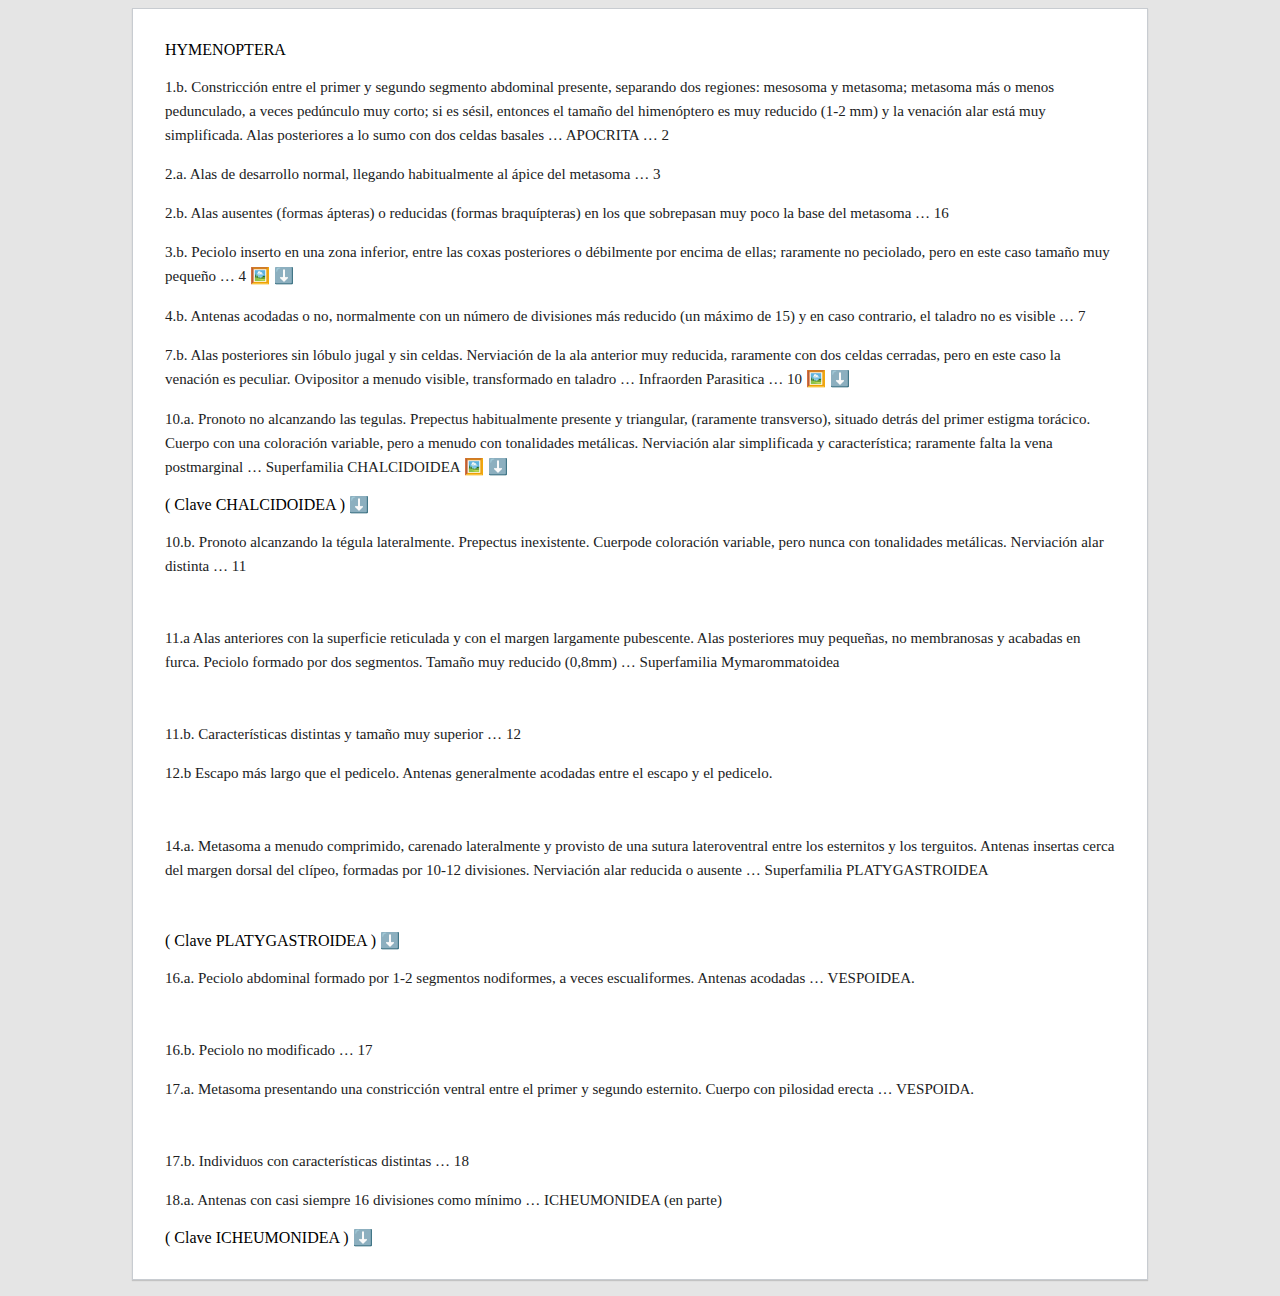
==== claveHymenoptera.html @ 1ea5bc03 "Add files via upload" ====
<!doctype html>  



<html>  

    <head>  

      <meta charset="utf-8" /> 

      <title>Hymenoptera</title>

      <link rel="stylesheet" href="custom/styles/styles.css">

      <script src="https://cuevadelcalamar.com/vendor/jquery/jquery.min.js"></script>

      <script src="custom/scripts/main.js"></script>

    </head>



    <body>  
      <div class="content">
  

<p class="orden">
HYMENOPTERA 
</p>

<p class="t1">
1.b. Constricción entre el primer y segundo segmento abdominal presente, separando dos regiones: mesosoma y metasoma; metasoma más o menos pedunculado, a veces pedúnculo muy corto; si es sésil, entonces el tamaño del himenóptero es muy reducido (1-2 mm) y la venación alar está muy simplificada. Alas posteriores a lo sumo con dos celdas basales … APOCRITA … 2
</p>

<p class="t1">
2.a. Alas de desarrollo normal, llegando habitualmente al ápice del metasoma … 3
</p>

<p class="t1">
2.b. Alas ausentes (formas ápteras) o reducidas (formas braquípteras) en los que sobrepasan muy poco la base del metasoma … 16
</p>

<p class="t1 line">
3.b. Peciolo inserto en una zona inferior, entre las coxas posteriores o débilmente por encima de ellas; raramente no peciolado, pero en este caso tamaño muy pequeño … 4
</p>

<p class="i_shower_1 line" onclick="ShowHide('image_1', 'i_shower_1')">
🖼️ ⬇️
</p>

<div class="im image_1 hidden">

<img src="Neoptera\Endopterygota\Hymenoptera\Apocrita\=img\1.png" alt="" onclick="ImgSrcDescription('Neoptera/Endopterygota/Hymenoptera/Apocrita/=img/1.png' , 'Descripción de la imagen')">

<p class="" onclick="ShowHide('i_shower_1', 'image_1')">
🖼️ ⬆️
</p>

</div>

<p class="t1">
4.b. Antenas acodadas o no, normalmente con un número de divisiones más reducido (un máximo de 15) y en caso contrario, el taladro no es visible … 7
</p>

<p class="t1 line">
7.b. Alas posteriores sin lóbulo jugal y sin celdas. Nerviación de la ala anterior muy reducida, raramente con dos celdas cerradas, pero en este caso la venación es peculiar. Ovipositor a menudo visible, transformado en taladro … Infraorden Parasitica … 10
</p>

<p class="i_shower_2 line" onclick="ShowHide('image_2', 'i_shower_2')">
🖼️ ⬇️
</p>

<div class="im image_2 hidden">

<img src="Neoptera\Endopterygota\Hymenoptera\Apocrita\=img\2.png" alt="">

<p class="" onclick="ShowHide('i_shower_2', 'image_2')">
🖼️ ⬆️
</p>

</div>
<p/>
<p class="t1 line">
10.a. Pronoto no alcanzando las tegulas. Prepectus habitualmente presente y triangular, (raramente transverso), situado detrás del primer estigma torácico. Cuerpo con una coloración variable, pero a menudo con tonalidades metálicas. Nerviación alar simplificada y característica; raramente falta la vena postmarginal … Superfamilia CHALCIDOIDEA
</p>

<p class="i_shower_3 line" onclick="ShowHide('image_3', 'i_shower_3')">
🖼️ ⬇️
</p>

<div class="im image_3 hidden">

<img src="Neoptera\Endopterygota\Hymenoptera\Apocrita\Chalcidoidea\=img\3.png" alt="">

<img src="Neoptera\Endopterygota\Hymenoptera\Apocrita\Chalcidoidea\=img\3-1.png" alt="">

<p class="" onclick="ShowHide('i_shower_3', 'image_3')">
🖼️ ⬆️
</p>

</div>


<p class="chalcidoidea_show pointer glow" onclick="ShowHide('chalcidoidea', 'chalcidoidea_show')">
( Clave CHALCIDOIDEA ) ⬇️
</p>

<div class="chalcidoidea hidden padding">

<p class="superfamilia line">
Superfamilia CHALCIDOIDEA
</p>
<p class="chalcidoidea_hide pointer golw line" onclick="ShowHide('chalcidoidea_show', 'chalcidoidea')">
( Ocultar ) ⬆️
</p><p/>



<p class="t1 line">
1.a. Tarsos de todas las patas formados por 3 artejos. Talla muy pequeña (menos de 1 mm). Antenas cortas con un máximo de dos artejos en el funículo. Alas presentando a menudo líneas de sedas … TRICHOGRAMMATIDAE
</p>

<p class="i_shower_4 line" onclick="ShowHide('image_4', 'i_shower_4')">
🖼️ ⬇️
</p>

<div class="im image_4 hidden">

<img src="Neoptera\Endopterygota\Hymenoptera\Apocrita\Chalcidoidea\Trichogrammatidae\=img\4.png" alt="">

<p class="" onclick="ShowHide('i_shower_4', 'image_4')">
🖼️ ⬆️
</p>

</div>

<p class="t1">
1.b. Tarsos compuestos por 4-5 artejos. Tamaño variable. Antenas y alas distintas … 2
</p>

<p class="t1 line">
2.a. Tamaño muy pequeño (habitualmente menos de 1mm). Alas anteriores pecioladas (muy estrechas en la base), largamente ciliadas en el margen y con la venación muy reducida (venación estigmal presente o no; postmargial ausente). Alas posteriores muy estrechas y también ligeramente ciliadas. Antenas largas, sin artejos en anillo, filifores en los machos y acabadas en maza en las hembras … MYMARIDAE
</p>

<p class="i_shower_5 line" onclick="ShowHide('image_5', 'i_shower_5')">
🖼️ ⬇️
</p>

<div class="im image_5 hidden">

<img src="Neoptera\Endopterygota\Hymenoptera\Apocrita\Chalcidoidea\Mymaridae\=img\5.png" alt="">
<img src="Neoptera\Endopterygota\Hymenoptera\Apocrita\Chalcidoidea\Mymaridae\=img\5-1.png" alt="">

<p class="" onclick="ShowHide('i_shower_5', 'image_5')">
🖼️ ⬆️
</p>

</div>

<p class="t1">
2.b. Tamaño variable. Alas distintas, no pecioladas a veces con una ciliación marginal. Antenas distintas … 3
</p>

<p class="t1 line">
3.a. Patas posteriores con las coxas y/o los fémures muy gruesos en comparación con los de las patas intermedias; funículo con 7 artejos y/o taladro muy largo y coloración metálica … 4
</p>

<p class="i_shower_6 line" onclick="ShowHide('image_6', 'i_shower_6')">
🖼️ ⬇️
</p>

<div class="im image_6 hidden">

<img src="Neoptera\Endopterygota\Hymenoptera\Apocrita\Chalcidoidea\=img\3.png"alt="">
<img src="Neoptera\Endopterygota\Hymenoptera\Apocrita\Chalcidoidea\=img\6.png" alt="">
<img src="Neoptera\Endopterygota\Hymenoptera\Apocrita\Chalcidoidea\=img\6-1.png" alt="">
<img src="Neoptera\Endopterygota\Hymenoptera\Apocrita\Chalcidoidea\=img\6-2.png" alt="">

<p class="" onclick="ShowHide('i_shower_6', 'image_6')">
🖼️ ⬆️
</p>

</div>

<p class="t1">
3.b. Patas posteriores con las coxas y los fémures sin engrosamientos notables; coxa III a lo sumo poco más de dos veces el tamaño de la coxa II … 9
</p>

<img src="" alt="">
<img src="" alt="">
<img src="" alt="">

<p class="t1">
4.a. Fémures anteriores y posteriores muy gruesos. Tibias I y III muy cortas. Cabeza prognata y frente deprimida en las hembras. Machos ápteros. Hembras aladas; vena estigmal casi perpendicular con el margen alar. Machos con el metasoma delgado, largo y doblado debajo del tórax … Agaonidae
</p>

<img src="" alt="">
<img src="" alt="">
<img src="" alt="">

<p class="t1">
4.b. Primer par de patas no engrosado; Tibias no tán cortas. Cabeza ortognata. Alados; Si son ápteros o braquípteros el metasoma es distinto … 5
</p>

<p class="t1">
5.a. Coxas posteriores muy grandes y discoidales. Alas estrechas con los márgenes de las anteriores casi rectos … Elasmidae
</p>

<img src="" alt="">
<img src="" alt="">

<p class="t1">
5.b. Coxas distintas, si son grandes no son discoidales. Alas ensanchadas apicalmente … 6
</p>

<p class="t1">
6.a. Fémures posteriores gruesos y dentados en el margen ventral, a veces con la dentición abundante aunque depequeño tamaño. Tibia posterior arqueada y a menudo prolongada más allá de la inserción de los tarsos. Cuerpos sin reflejos metálicos. Prepectus transversal y poco visible … 7
</p>

<img src="" alt="">

<p class="t1">
7.b. Alas anteriores no plegadas longitudinalmente en reposo. Notaulos diferenciados. Taladro corto y nunca recurvado dorsalmente. Coloración negra o fundamentalmente negra; raramente otra coloración … CHALCIDIDAE
</p>

<p class="t1">
9.b. Antenas acodadas entre el escapo y el pedicelo; a menudo provista de maza y de artejos en anillo. Mesoscutum y metasoma distintos … 10
</p>

<img src="" alt="">

<p class="t1">
10.a. Tibias del segundo par de patas con un espolón largo y fuerte, dentado o no … 11
</p>

<img src="" alt="">

<p class="t1">
10.b. Tibias del segundo par de patas con un espolón normal, y si es largo nunca es fuerte ni dentado … 13
</p>

<img src="" alt="">

<p class="t1">
11.a. Espolón dentado o no. Antenas con un largo funículo no segmentado y con 2-4 artejos en anillo. Alas provistas de una larga pilosidad marginal y desprovistas de pilosidad en la superficie … Signiphoridae
</p>

<img src="" alt="">

<p class="t1">
11.b. Espolón de las tibias intermedias nunca dentado. Antenas distintas. Alas con una pilosidad marginal corta y pubescente en la superficia … 12
</p>

<p class="t1">
12.a. Mesoscutum uniformemente convexo. Notaulos inexistentes. Antenas sin artejos en anillo o con más de un artejo en anillo. Metasoma con los últimos terguitos invaginados hacia la base. Tamaño pequeño o muy pequeño (0,5-3mm) … ENCYRTIDAE
</p>

<img src="" alt="">

<p class="t1">
13.a. Tamaño muy pequeño (máximo 1mm). Coloración nunca metálica. Mesosoma casi siempre sésil, ampliamente unido al tórax. Antenas con 3-9 divisiones … APHELINIDAE
</p>

<img src="" alt="">

<p class="t1">
13.b. Características distintas … 14
</p>

<p class="t1">
14.a. Pronoto alargado y rectangular, tan ancho como el mesoscutum. Coloración fundamentalmente negra, a veces amarillenta o anaranjada, raramente metálica. Escultura habitualmente gruesa; notaulos presentes y completos. Metasoma convexo, nunca deprimido … Eurytomidae
</p>

<img src="" alt="">
<img src="" alt="">

<p class="t1">
14.b. Pronoto corto; si es largo es mucho más estrecho que el mesoscutum y/o la escultura es distinta. Coloración variable, con áreas metálicas más o menos extendidas, raramente totalmente negros. Escultura variable , si es gruesa, el pronoto es transverso. Notaulos presentes o no. Metasoma distinto … 15
</p>

<img src="" alt="">
<img src="" alt="">

<p class="t1">
15.a. Tórax ancho y robusto, con una escultura gruesa. Mesoscutellum giboso. Coloración metálica, raramente negra … Perilampidae
</p>

<img src="" alt="">

<p class="t1">
15.b. Características distintas … 16
</p>

<p class="t1">
16.a. Patas con 4 tarsómeros,raramente 5. Antenas como máximo con 10 divisiones … EULOPHIDAE
</p>

<p class="t1">
16.b. Patas con 5 tarsómeros. Si tienen 4 (algunos tetracampidae) entonces las antenas tienen 11-12 divisiones … 17
</p>

<img src="" alt="">

<p class="t1">
17.b. Pronoto transverso o si es largo es mucho más estrecho que el mesoscutum. Notaulos casi siempre incompletos, no marcados posteriormente. Tarsos de las patas con 5 artejos. Espolón de las tibias anteriores siempre curvado … PTEROMALIDAE
</p>

<img src="" alt="">

<p class="chalcidoidea_hide pointer golw" onclick="ShowHide('chalcidoidea_show', 'chalcidoidea')">
( Ocultar clave CHALCIDOIDEA ) ⬆️
</p>

</div>

<p class="t1">
10.b. Pronoto alcanzando la tégula lateralmente. Prepectus inexistente. Cuerpode coloración variable, pero nunca con tonalidades metálicas. Nerviación alar distinta … 11
</p>

<img src="" alt="">
<img src="" alt="">
<img src="" alt="">

<p class="t1">
11.a Alas anteriores con la superficie reticulada y con el margen largamente pubescente. Alas posteriores muy pequeñas, no membranosas y acabadas en furca. Peciolo formado por dos segmentos. Tamaño muy reducido (0,8mm) … Superfamilia Mymarommatoidea
</p>

<img src="" alt="">

<p class="t1">
11.b. Características distintas y tamaño muy superior … 12
</p>

<p class="t1">
12.b Escapo más largo que el pedicelo. Antenas generalmente acodadas entre el escapo y el pedicelo.
</p>

<img src="" alt="">
<img src="" alt="">

<p class="t1">
14.a. Metasoma a menudo comprimido, carenado lateralmente y provisto de una sutura lateroventral entre los esternitos y los terguitos. Antenas insertas cerca del margen dorsal del clípeo, formadas por 10-12 divisiones. Nerviación alar reducida o ausente … Superfamilia PLATYGASTROIDEA
</p>

<img src="" alt="">
<img src="" alt="">

<p class="plastygastroidea_show pointer glow" onclick="ShowHide('plastygastroidea', 'plastygastroidea_show')">
( Clave PLATYGASTROIDEA ) ⬇️
</p>

<div class="plastygastroidea hidden padding" >

<p class="superfamilia">
Superfamilia PLATYGASTROIDEA
</p>

<p class="t1">
1.a. Segundo terguito del metasoma varias veces más largo que el terguito III; habitualmente más largo que el resto de los terguitos conjuntamente … 2
</p>

<img src="" alt="">

<p class="t1">
1.b. Segundo terguito del metasoma a lo sumo ligeramente más largo que el terguito III y siempre más corto que los tterguitos restantes … SCELIONIDAE (en parte)
</p>

<img src="" alt="">

<p class="t1">
2.b. Alas anteriores con una vena marginal, postmarginal y estigmal presentes. Antenas con 9–10 flagelómeros (raramente menos); machos con el tercer flagelómero modificado … SCELIONIDAE (en parte)
</p>

<img src="" alt="">

<p class="plastygastroidea_hide pointer golw" onclick="ShowHide('plastygastroidea_show', 'plastygastroidea')">
( Ocultar clave PLATYGASTROIDEA ) ⬆️
</p>

</div>

<p class="t1">
16.a. Peciolo abdominal formado por 1-2 segmentos nodiformes, a veces escualiformes. Antenas acodadas … VESPOIDEA.
</p>

<img src="" alt="">

<p class="t1">
16.b. Peciolo no modificado … 17
</p>

<p class="t1">
17.a. Metasoma presentando una constricción ventral entre el primer y segundo esternito. Cuerpo con pilosidad erecta … VESPOIDA.
</p>

<img src="" alt="">

<p class="t1">
17.b. Individuos con características distintas … 18
</p>

<p class="t1">
18.a. Antenas con casi siempre 16 divisiones como mínimo … ICHEUMONIDEA (en parte)
</p>

<p class="icheumonidea_show pointer glow" onclick="ShowHide('icheumonidea', 'icheumonidea_show')">
( Clave ICHEUMONIDEA ) ⬇️
</p>

<div class="icheumonidea hidden padding" >

<p class="superfamilia">
Superfamilia ICHEUMONIDEA
</p>

<p class="t1">
1.a. Alas bien desarrolladas … 2
</p>

<p class="t1">
1.b. Braquípteros (alas no llegan al segundo terguito del metasoma) o ápteros … 4
</p>

<p class="t1">
2.a. Alas a menudo con areola y con la vena 2m-cu visible o más o menos indicada, a veces poco visible o espuria … ICHNEUMONIDAE (en parte)
</p>

<img src="" alt="">

<p class="t1">
2.b. Alas raramente con areola y con la vena 2m-cu ausente … 3
</p>

<img src="" alt="">

<p class="t1">
3.a. Segundo par de alas con una celda como mínimo completamente cerrada y vena 1r-m situada delante de la divergencia R+Rs;
</p>

<img src="" alt="">
<img src="" alt="">

<p class="t1">
Si el segundo par de alas no tiene celdas cerradas, los terguitos II y III del metasoma están completamente separados ICHNEUMONIDAE (En parte)
</p>

<img src="" alt="">

<p class="t1">
3.b. Segundo par de alas con una celda completamente cerrada y con la vena 1r-m situada antes de la divergencia R+Rs;
</p>

<img src="" alt="">
<img src="" alt="">

<p class="t1">
Si el segundo par de alas no tiene celdas cerradas, entonces los terguitos II y III del metasoma están fusionados lateralmente y se aprecian dos estigmas … BRACONIDAE (en parte)
</p>

<img src="" alt="">

<p class="t1">
4.a. Mandíbulas superpuestas, clípeo recto o convexo y labro oculto … ICHNEUMONIDAE (en parte)
</p>

<img src="" alt="">

<p class="t1">
4.b. Mandíbulas separadas; si los dientes de la mandíbula se tocan o se superponen entonces el clípeo es cóncavo y el labro es visible … BRACONIDAE (en parte)
</p>

<p class="icheumonidea_hide pointer golw" onclick="ShowHide('icheumonidea_show', 'icheumonidea')">
( Ocultar clave ICHEUMONIDEA ) ⬆️
</p>

</div>
      </div>
    

<div id="ImgModal">
  <span onclick="CloseModal()">X</span>
  <img id="ModalImg" src="" alt="">
  <p id="ModalDesc"></p>
</div>


    </body>

</html>
---- custom/styles/styles.css ----
body{
     background: #E5E5E5;
    }
.content{
         max-width:950px;
         margin-left:auto;
         margin-right:auto;
         margin-bottom: 1rem;
         padding: 1rem;
         padding-left: 2rem;
         padding-right: 2rem;
         background: #fff;
         border: solid 1px #c8ccd1;
         box-shadow: 0 1px 1px rgb(0 0 0 / 15%);
        }
.t1{
    margin: 0.5em 0;
    display: block;
    margin-block-start: 1em;
    margin-block-end: 1em;
    margin-inline-start: 0px;
    margin-inline-end: 0px;
    direction: ltr;
    font-size: 0.875em;
    font-size: calc(1em * 0.94);
    line-height: 1.6;
    color: #202122;
   }

.hidden{
         display:none;
       }
.pointer{
         cursor:pointer;
        }
.padding{
         padding:1rem;
         background:#00000008;
        }
.im{
     background:#00000008;
     padding:1rem;
    }
img{
    width:33%;
    max-width:100%;
    vertical-align:middle;
    padding: 0;
    margin: 0;
   }
@media (max-width: 941px) {
img{
    width:49.6%;
    max-width:100%;
   }
}
@media (max-width: 670px) {
img{
    width:99.9%;
    max-width:100%;
   }
}
.line{
      display: inline;
     }
#ImgModal{
          display:none;
          z-index:9999;
          position:fixed;
          top: 0;
          left: 0;
          height:100%;
          width:100%;
          background:#000000fa;
          scroll-behavior: smooth;
          overflow-x: scroll;
         }
#ImgModal span{
               color: white;
               position: fixed;
               padding-left: 6px;
               padding-right: 5px;
               margin-top: 5%;
               padding-top: 2.5px;
               padding-bottom: 2.5px;
               right: 5%;
               font-size: 1.3rem;
               background-color: black;
              }

#ImgModal p{
            color:white;
            padding: 5%;
            padding-top: 0;
            margin: 0;
           }
#ImgModal img{
            width: 90%;
            max-width: 100%;
            vertical-align: middle;
            padding: 5%;
            margin: 0;
           }
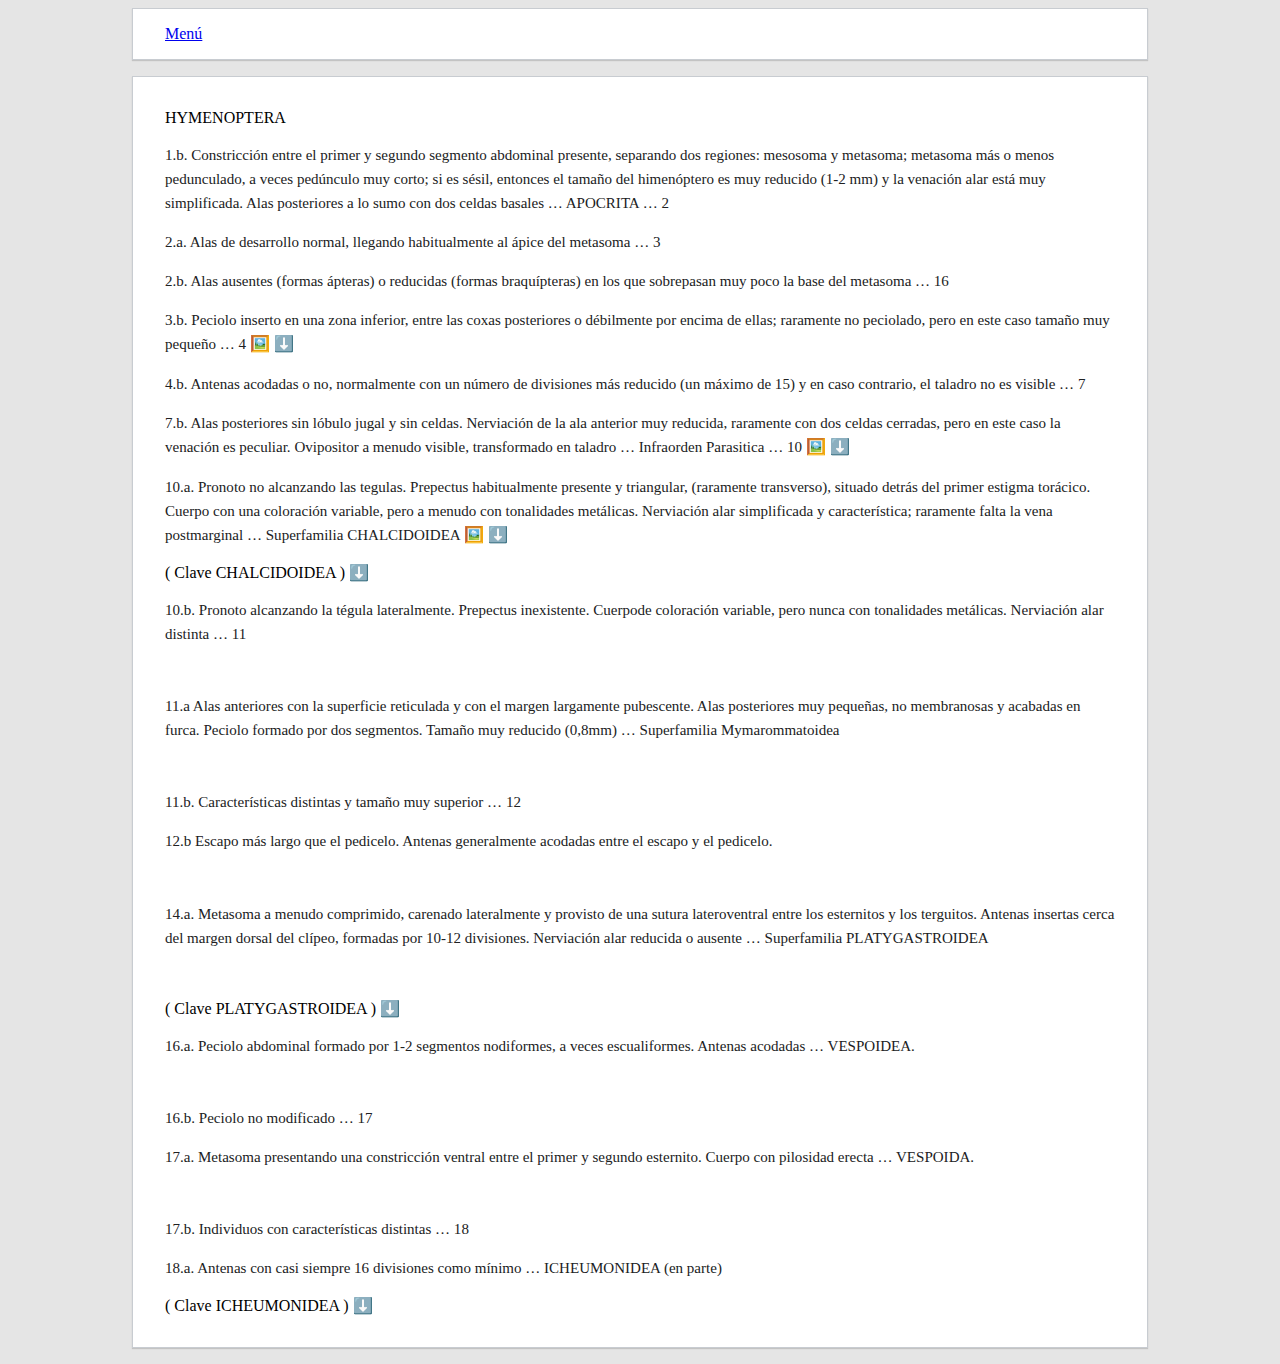
==== commit c4e989ac: "Add files via upload" ====
--- a/claveHymenoptera.html
+++ b/claveHymenoptera.html
@@ -21,6 +21,11 @@
 
 
     <body>  
+
+      <div class="header">
+        <a href="index.html">Menú</a>
+      </div>
+
       <div class="content">
   
 
--- a/custom/styles/styles.css
+++ b/custom/styles/styles.css
@@ -1,6 +1,18 @@
 body{
      background: #E5E5E5;
     }
+.header{
+         max-width:950px;
+         margin-left:auto;
+         margin-right:auto;
+         margin-bottom: 1rem;
+         padding: 1rem;
+         padding-left: 2rem;
+         padding-right: 2rem;
+         background: #fff;
+         border: solid 1px #c8ccd1;
+         box-shadow: 0 1px 1px rgb(0 0 0 / 15%);
+        }
 .content{
          max-width:950px;
          margin-left:auto;
@@ -101,3 +113,21 @@
             padding: 5%;
             margin: 0;
            }
+li{
+   padding-top: 1rem;
+  }
+.esquema div{
+             border-left:solid 1px black;
+             margin-left:2px;
+             padding-left:13px;
+            }
+.esquema .im{
+             margin-top: 1rem;
+            }
+.esquema .im p{
+               padding-bottom: 1rem;
+               margin: 0;
+              }
+.g{
+  color:grey!important;
+  }
